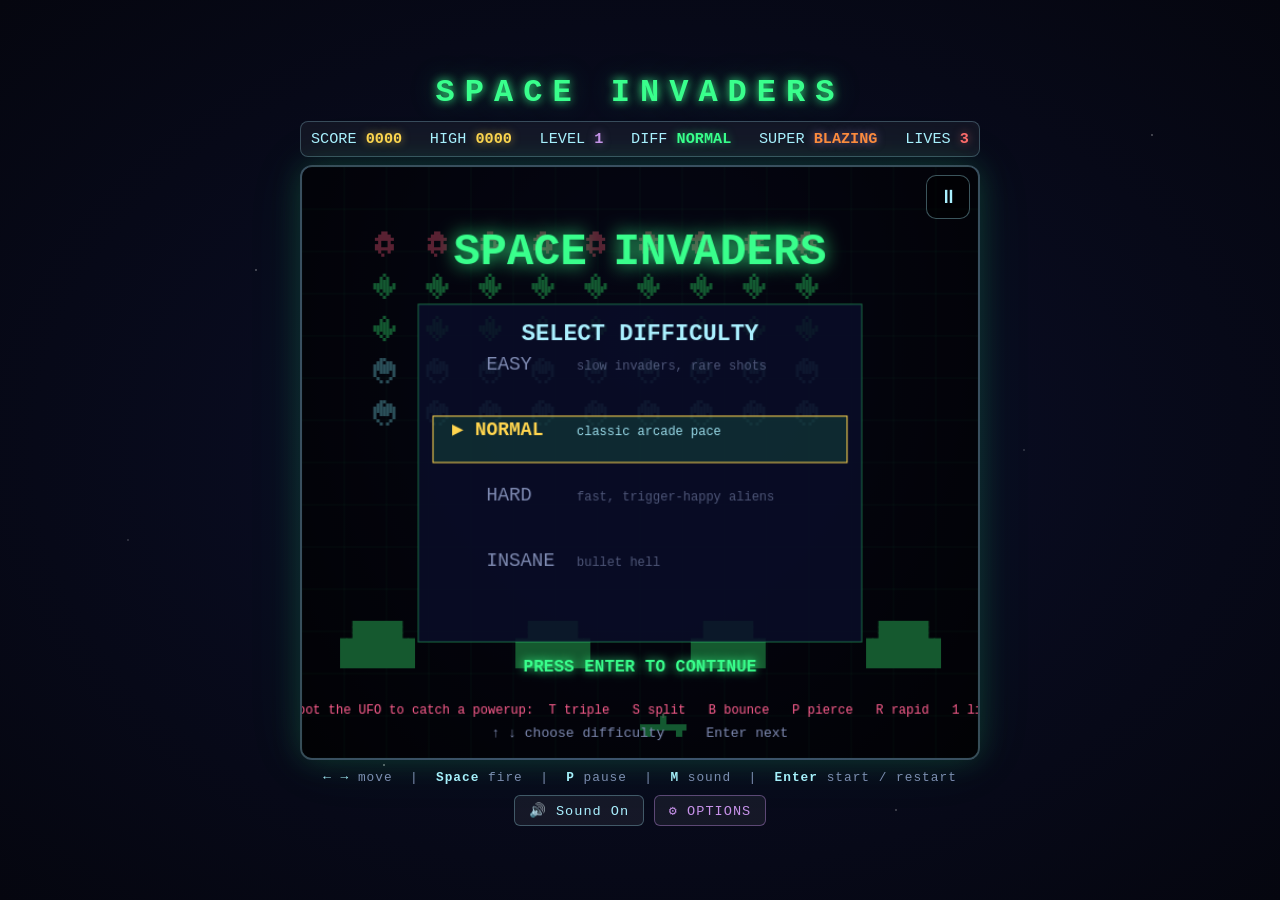
==== index.html @ 7bf7abb4 "initial playable state" ====
<!DOCTYPE html>
<html lang="en">
<head>
<meta charset="UTF-8">
<meta name="viewport" content="width=device-width, initial-scale=1.0, maximum-scale=1.0, user-scalable=no, viewport-fit=cover">
<title>Space Invaders</title>
<link rel="stylesheet" href="styles.css">
</head>
<body>
  <div class="stars"></div>
  <div class="game-wrap">
    <h1>Space Invaders</h1>
    <div class="hud">
      <div>SCORE <span id="score">0000</span></div>
      <div>HIGH <span id="high">0000</span></div>
      <div>LEVEL <span class="level" id="level">1</span></div>
      <div>DIFF <span class="diff" id="diff">NORMAL</span></div>
      <div>SUPER <span class="super" id="super">TRIPLE</span></div>
      <div>LIVES <span class="lives" id="lives">3</span></div>
    </div>
    <div class="stage">
      <canvas id="game" width="640" height="560"></canvas>
      <button id="pauseBtn" class="pause-btn" aria-label="Pause">⏸</button>
    </div>

    <div class="touch-controls" id="touchControls">
      <div class="tc-group">
        <button class="tc-btn" id="btnUp" aria-label="Up">▲</button>
        <button class="tc-btn" id="btnDown" aria-label="Down">▼</button>
        <button class="tc-btn" id="btnLeft" aria-label="Left">◀</button>
        <button class="tc-btn" id="btnRight" aria-label="Right">▶</button>
        <button class="tc-btn small back" id="btnBack" aria-label="Back">BACK</button>
      </div>
      <div class="tc-group">
        <button class="tc-btn fire" id="btnFire" aria-label="Fire">FIRE</button>
      </div>
    </div>

    <div class="controls">
      <b>&larr; &rarr;</b> move &nbsp;|&nbsp; <b>Space</b> fire &nbsp;|&nbsp; <b>P</b> pause &nbsp;|&nbsp; <b>M</b> sound &nbsp;|&nbsp; <b>Enter</b> start / restart
    </div>
    <div class="touch-hint">
      drag to move · tap <b>FIRE</b> to shoot · <b>▲▼</b> choose in menus
    </div>
    <button id="muteBtn" class="mute-btn">🔊 Sound On</button>
    <button id="optionsBtn" class="options-btn" aria-label="Options">⚙ OPTIONS</button>
  </div>

  <div id="optionsOverlay" class="options-overlay" hidden>
    <div class="options-panel">
      <h2>OPTIONS</h2>
      <label for="musicVol">MUSIC VOLUME</label>
      <input type="range" id="musicVol" min="0" max="100" step="5" value="60">
      <div><span id="musicVolLabel" class="vol-label">60%</span></div>
      <button id="optionsClose" class="options-close">CLOSE</button>
    </div>
  </div>

<script type="module" src="js/main.js"></script>
</body>
</html>
---- styles.css ----
/* ---------- Base ---------- */
* { margin: 0; padding: 0; box-sizing: border-box; -webkit-tap-highlight-color: transparent; }

html, body { touch-action: manipulation; overscroll-behavior: none; }

body {
  background: radial-gradient(ellipse at center, #0b0f2a 0%, #05060f 100%);
  min-height: 100vh;
  min-height: 100dvh;
  display: flex;
  align-items: center;
  justify-content: center;
  font-family: 'Courier New', monospace;
  overflow: hidden;
  padding: 8px;
}

/* ---------- Starfield background ---------- */
.stars {
  position: fixed;
  inset: 0;
  background-image:
    radial-gradient(1px 1px at 20% 30%, rgba(255,255,255,.8), transparent),
    radial-gradient(1px 1px at 40% 70%, rgba(255,255,255,.6), transparent),
    radial-gradient(1.5px 1.5px at 60% 20%, rgba(255,255,255,.7), transparent),
    radial-gradient(1px 1px at 80% 50%, rgba(255,255,255,.5), transparent),
    radial-gradient(1.5px 1.5px at 30% 85%, rgba(255,255,255,.6), transparent),
    radial-gradient(1px 1px at 90% 15%, rgba(255,255,255,.8), transparent),
    radial-gradient(1px 1px at 10% 60%, rgba(255,255,255,.5), transparent),
    radial-gradient(1px 1px at 70% 90%, rgba(255,255,255,.7), transparent);
  animation: twinkle 4s ease-in-out infinite alternate;
  pointer-events: none;
}

@keyframes twinkle {
  from { opacity: .5; }
  to { opacity: 1; }
}

/* ---------- Layout ---------- */
.game-wrap {
  position: relative;
  z-index: 1;
  text-align: center;
  width: 100%;
  max-width: 680px;
}

h1 {
  color: #39ff8c;
  text-shadow: 0 0 10px #39ff8c, 0 0 30px #39ff8c55, 0 0 60px #39ff8c33;
  font-size: 2rem;
  letter-spacing: 10px;
  margin-bottom: 10px;
  text-transform: uppercase;
}

/* ---------- HUD ---------- */
.hud {
  display: flex;
  justify-content: space-between;
  align-items: center;
  color: #aaf0ff;
  font-size: .95rem;
  padding: 8px 10px;
  margin-bottom: 8px;
  background: rgba(255,255,255,.05);
  border: 1px solid rgba(170,240,255,.25);
  border-radius: 8px;
  backdrop-filter: blur(4px);
  gap: 6px;
  flex-wrap: wrap;
}

.hud span { font-weight: bold; color: #ffd54f; text-shadow: 0 0 8px #ffd54f88; }
.hud .lives { color: #ff6b6b; text-shadow: 0 0 8px #ff6b6b88; }
.hud .level { color: #c792ea; text-shadow: 0 0 8px #c792ea88; }
.hud .diff { color: #39ff8c; text-shadow: 0 0 8px #39ff8c88; }
.hud .super { color: #c792ea; text-shadow: 0 0 8px #c792ea88; }

/* ---------- Stage & canvas ---------- */
.stage {
  position: relative;
  width: 100%;
  touch-action: none;
  user-select: none;
  -webkit-user-select: none;
}

canvas {
  display: block;
  width: 100%;
  height: auto;
  background: radial-gradient(ellipse at 50% 30%, #10133a 0%, #05060f 100%);
  border: 2px solid rgba(170,240,255,.3);
  border-radius: 12px;
  box-shadow: 0 0 30px rgba(57,255,140,.15), 0 0 60px rgba(57,255,140,.08);
  cursor: none;
  touch-action: none;
}

.pause-btn {
  position: absolute;
  top: 10px;
  right: 10px;
  width: 44px;
  height: 44px;
  font-size: 1.2rem;
  background: rgba(0,0,0,.45);
  color: #aaf0ff;
  border: 1px solid rgba(170,240,255,.35);
  border-radius: 10px;
  cursor: pointer;
  touch-action: manipulation;
  display: flex;
  align-items: center;
  justify-content: center;
}
.pause-btn:active { background: rgba(170,240,255,.25); }

/* ---------- Desktop controls ---------- */
.controls {
  color: #7f8bb3;
  margin-top: 10px;
  font-size: .8rem;
  letter-spacing: 1px;
}

.controls b { color: #aaf0ff; }

.mute-btn {
  margin-top: 10px;
  background: rgba(255,255,255,.06);
  color: #aaf0ff;
  border: 1px solid rgba(170,240,255,.3);
  border-radius: 6px;
  padding: 6px 14px;
  font-family: 'Courier New', monospace;
  font-size: .85rem;
  letter-spacing: 1px;
  cursor: pointer;
  touch-action: manipulation;
  transition: all .15s ease;
}
.mute-btn:hover { background: rgba(170,240,255,.15); box-shadow: 0 0 12px rgba(170,240,255,.3); }

/* ---------- Touch controls (shown on touch devices / small screens) ---------- */
.touch-controls {
  display: none;
  justify-content: space-between;
  align-items: center;
  margin-top: 12px;
  gap: 12px;
  user-select: none;
  -webkit-user-select: none;
}
.touch-controls.visible { display: flex; }

.tc-group {
  display: flex;
  gap: 10px;
}
.tc-btn {
  min-width: 64px;
  height: 64px;
  border-radius: 14px;
  font-size: 1.6rem;
  font-weight: bold;
  font-family: 'Courier New', monospace;
  background: rgba(255,255,255,.08);
  color: #aaf0ff;
  border: 2px solid rgba(170,240,255,.35);
  cursor: pointer;
  touch-action: none;
  display: flex;
  align-items: center;
  justify-content: center;
  box-shadow: 0 4px 0 rgba(0,0,0,.4);
  transition: transform .05s ease, background .1s ease;
}
.tc-btn:active, .tc-btn.pressed {
  transform: translateY(3px);
  background: rgba(170,240,255,.3);
  box-shadow: 0 1px 0 rgba(0,0,0,.4);
}
.tc-btn.small {
  min-width: 52px;
  height: 52px;
  font-size: 1.1rem;
}
.tc-btn.fire {
  min-width: 96px;
  height: 96px;
  border-radius: 50%;
  font-size: 1.1rem;
  color: #0b0f2a;
  background: linear-gradient(180deg, #ff6b6b, #e63946);
  border-color: #ff9a9a;
  box-shadow: 0 6px 0 #b3252f, 0 0 20px rgba(255,107,107,.5);
}
.tc-btn.fire:active, .tc-btn.fire.pressed {
  transform: translateY(4px);
  box-shadow: 0 2px 0 #b3252f;
}
.tc-btn.back { color: #ffb703; border-color: rgba(255,183,3,.4); }

.touch-hint {
  display: none;
  color: #7f8bb3;
  font-size: .72rem;
  margin-top: 8px;
  letter-spacing: .5px;
}

@media (pointer: coarse), (max-width: 860px) {
  .touch-controls { display: flex; }
  .controls { display: none; }
}
@media (pointer: coarse) {
  .touch-hint { display: block; }
}

/* Landscape phones: keep everything compact */
@media (max-height: 500px) {
  body { padding: 4px; }
  h1 { font-size: 1.3rem; letter-spacing: 6px; margin-bottom: 6px; }
  .hud { font-size: .75rem; padding: 5px 8px; }
  .game-wrap { max-width: 92vw; }
  .tc-btn { min-width: 52px; height: 52px; font-size: 1.3rem; }
  .tc-btn.fire { min-width: 76px; height: 76px; font-size: .9rem; }
  .touch-controls { margin-top: 6px; }
}
  /* ---------- Options menu ---------- */
  .options-btn {
    margin-top: 10px;
    background: rgba(255,255,255,.06);
    color: #c792ea;
    border: 1px solid rgba(199,146,234,.4);
    border-radius: 6px;
    padding: 6px 14px;
    font-family: 'Courier New', monospace;
    font-size: .85rem;
    letter-spacing: 1px;
    cursor: pointer;
    touch-action: manipulation;
    transition: all .15s ease;
  }
  .options-btn:hover { background: rgba(199,146,234,.15); box-shadow: 0 0 12px rgba(199,146,234,.35); }

  .options-overlay {
    position: fixed;
    inset: 0;
    z-index: 20;
    display: flex;
    align-items: center;
    justify-content: center;
    background: rgba(5,6,15,.75);
    backdrop-filter: blur(3px);
  }
  .options-overlay[hidden] { display: none; }

  .options-panel {
    width: min(90vw, 400px);
    background: rgba(10,14,40,.96);
    border: 2px solid rgba(199,146,234,.5);
    border-radius: 12px;
    box-shadow: 0 0 30px rgba(199,146,234,.3);
    padding: 26px 28px 22px;
    text-align: center;
    color: #aaf0ff;
    font-family: 'Courier New', monospace;
  }
  .options-panel h2 {
    color: #c792ea;
    letter-spacing: 6px;
    font-size: 1.4rem;
    margin-bottom: 22px;
    text-shadow: 0 0 12px rgba(199,146,234,.7);
  }
  .options-panel label {
    display: block;
    letter-spacing: 2px;
    font-size: .9rem;
    margin-bottom: 14px;
  }
  .options-panel input[type="range"] {
    width: 100%;
    accent-color: #39ff8c;
    cursor: pointer;
  }
  .vol-label {
    display: inline-block;
    margin: 12px 0 20px;
    color: #39ff8c;
    font-weight: bold;
    letter-spacing: 2px;
  }
  .options-close {
    background: rgba(255,255,255,.06);
    color: #aaf0ff;
    border: 1px solid rgba(170,240,255,.3);
    border-radius: 6px;
    padding: 8px 22px;
    font-family: 'Courier New', monospace;
    font-size: .85rem;
    letter-spacing: 2px;
    cursor: pointer;
    transition: all .15s ease;
  }
  .options-close:hover { background: rgba(170,240,255,.15); box-shadow: 0 0 12px rgba(170,240,255,.3); }
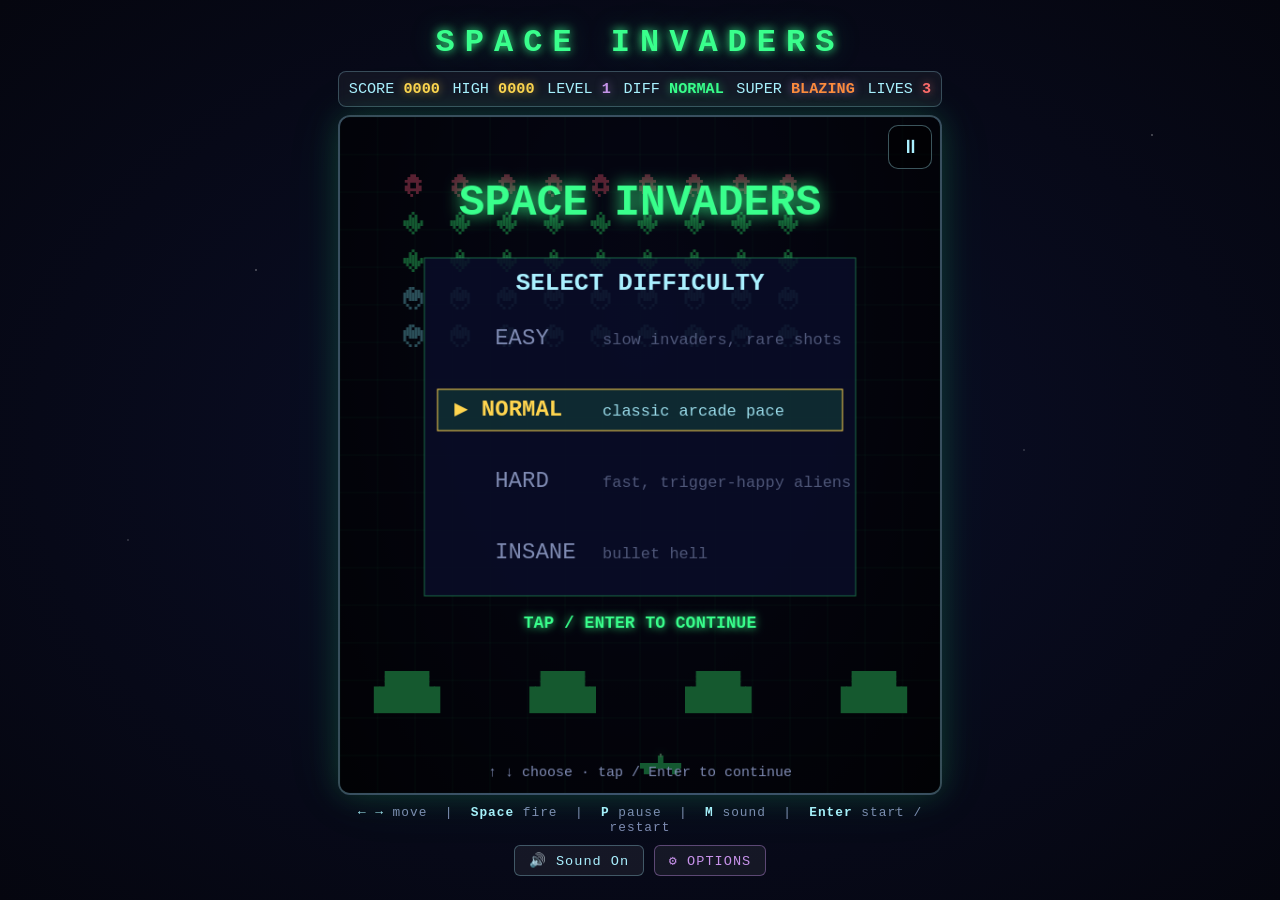
==== commit 48b82693: "Refactor menu, improve mobile controls and layout - Split start-screen menu logic into js/menu.js (M" ====
--- a/index.html
+++ b/index.html
@@ -19,28 +19,15 @@
       <div>LIVES <span class="lives" id="lives">3</span></div>
     </div>
     <div class="stage">
-      <canvas id="game" width="640" height="560"></canvas>
+      <canvas id="game" width="640" height="720"></canvas>
       <button id="pauseBtn" class="pause-btn" aria-label="Pause">⏸</button>
-    </div>
-
-    <div class="touch-controls" id="touchControls">
-      <div class="tc-group">
-        <button class="tc-btn" id="btnUp" aria-label="Up">▲</button>
-        <button class="tc-btn" id="btnDown" aria-label="Down">▼</button>
-        <button class="tc-btn" id="btnLeft" aria-label="Left">◀</button>
-        <button class="tc-btn" id="btnRight" aria-label="Right">▶</button>
-        <button class="tc-btn small back" id="btnBack" aria-label="Back">BACK</button>
-      </div>
-      <div class="tc-group">
-        <button class="tc-btn fire" id="btnFire" aria-label="Fire">FIRE</button>
-      </div>
     </div>
 
     <div class="controls">
       <b>&larr; &rarr;</b> move &nbsp;|&nbsp; <b>Space</b> fire &nbsp;|&nbsp; <b>P</b> pause &nbsp;|&nbsp; <b>M</b> sound &nbsp;|&nbsp; <b>Enter</b> start / restart
     </div>
     <div class="touch-hint">
-      drag to move · tap <b>FIRE</b> to shoot · <b>▲▼</b> choose in menus
+      drag to move · auto-fire
     </div>
     <button id="muteBtn" class="mute-btn">🔊 Sound On</button>
     <button id="optionsBtn" class="options-btn" aria-label="Options">⚙ OPTIONS</button>
@@ -56,6 +43,15 @@
     </div>
   </div>
 
+  <div id="pauseMenu" class="pause-menu" hidden>
+    <div class="pause-panel">
+      <h2>PAUSED</h2>
+      <button id="pauseResume">▶ RESUME</button>
+      <button id="pauseRestart">↻ RESTART</button>
+      <button id="pauseQuit">⌂ MAIN MENU</button>
+    </div>
+  </div>
+
 <script type="module" src="js/main.js"></script>
 </body>
 </html>
--- a/styles.css
+++ b/styles.css
@@ -44,6 +44,8 @@
   text-align: center;
   width: 100%;
   max-width: 680px;
+  /* keep the whole column on screen on short viewports */
+  max-width: min(680px, calc((100dvh - 220px) * (640 / 720)));
 }
 
 h1 {
@@ -144,66 +146,6 @@
 }
 .mute-btn:hover { background: rgba(170,240,255,.15); box-shadow: 0 0 12px rgba(170,240,255,.3); }
 
-/* ---------- Touch controls (shown on touch devices / small screens) ---------- */
-.touch-controls {
-  display: none;
-  justify-content: space-between;
-  align-items: center;
-  margin-top: 12px;
-  gap: 12px;
-  user-select: none;
-  -webkit-user-select: none;
-}
-.touch-controls.visible { display: flex; }
-
-.tc-group {
-  display: flex;
-  gap: 10px;
-}
-.tc-btn {
-  min-width: 64px;
-  height: 64px;
-  border-radius: 14px;
-  font-size: 1.6rem;
-  font-weight: bold;
-  font-family: 'Courier New', monospace;
-  background: rgba(255,255,255,.08);
-  color: #aaf0ff;
-  border: 2px solid rgba(170,240,255,.35);
-  cursor: pointer;
-  touch-action: none;
-  display: flex;
-  align-items: center;
-  justify-content: center;
-  box-shadow: 0 4px 0 rgba(0,0,0,.4);
-  transition: transform .05s ease, background .1s ease;
-}
-.tc-btn:active, .tc-btn.pressed {
-  transform: translateY(3px);
-  background: rgba(170,240,255,.3);
-  box-shadow: 0 1px 0 rgba(0,0,0,.4);
-}
-.tc-btn.small {
-  min-width: 52px;
-  height: 52px;
-  font-size: 1.1rem;
-}
-.tc-btn.fire {
-  min-width: 96px;
-  height: 96px;
-  border-radius: 50%;
-  font-size: 1.1rem;
-  color: #0b0f2a;
-  background: linear-gradient(180deg, #ff6b6b, #e63946);
-  border-color: #ff9a9a;
-  box-shadow: 0 6px 0 #b3252f, 0 0 20px rgba(255,107,107,.5);
-}
-.tc-btn.fire:active, .tc-btn.fire.pressed {
-  transform: translateY(4px);
-  box-shadow: 0 2px 0 #b3252f;
-}
-.tc-btn.back { color: #ffb703; border-color: rgba(255,183,3,.4); }
-
 .touch-hint {
   display: none;
   color: #7f8bb3;
@@ -213,7 +155,6 @@
 }
 
 @media (pointer: coarse), (max-width: 860px) {
-  .touch-controls { display: flex; }
   .controls { display: none; }
 }
 @media (pointer: coarse) {
@@ -225,10 +166,7 @@
   body { padding: 4px; }
   h1 { font-size: 1.3rem; letter-spacing: 6px; margin-bottom: 6px; }
   .hud { font-size: .75rem; padding: 5px 8px; }
-  .game-wrap { max-width: 92vw; }
-  .tc-btn { min-width: 52px; height: 52px; font-size: 1.3rem; }
-  .tc-btn.fire { min-width: 76px; height: 76px; font-size: .9rem; }
-  .touch-controls { margin-top: 6px; }
+  .game-wrap { max-width: 92vw; max-width: min(92vw, calc((100dvh - 110px) * (640 / 720))); }
 }
   /* ---------- Options menu ---------- */
   .options-btn {
@@ -307,4 +245,55 @@
     cursor: pointer;
     transition: all .15s ease;
   }
-  .options-close:hover { background: rgba(170,240,255,.15); box-shadow: 0 0 12px rgba(170,240,255,.3); }+  .options-close:hover { background: rgba(170,240,255,.15); box-shadow: 0 0 12px rgba(170,240,255,.3); }
+
+/* ---------- Mobile pause menu (touch devices can't press Enter / P) ---------- */
+.pause-menu {
+  position: fixed;
+  inset: 0;
+  z-index: 30;
+  display: flex;
+  align-items: center;
+  justify-content: center;
+  background: rgba(5,6,15,.75);
+  backdrop-filter: blur(3px);
+}
+.pause-menu[hidden] { display: none; }
+
+.pause-panel {
+  width: min(80vw, 300px);
+  background: rgba(10,14,40,.96);
+  border: 2px solid rgba(255,213,79,.5);
+  border-radius: 12px;
+  box-shadow: 0 0 30px rgba(255,213,79,.25);
+  padding: 24px 24px 20px;
+  text-align: center;
+  color: #aaf0ff;
+  font-family: 'Courier New', monospace;
+}
+.pause-panel h2 {
+  color: #ffd54f;
+  letter-spacing: 6px;
+  font-size: 1.4rem;
+  margin-bottom: 20px;
+  text-shadow: 0 0 12px rgba(255,213,79,.6);
+}
+.pause-panel button {
+  display: block;
+  width: 100%;
+  margin: 0 0 12px;
+  background: rgba(255,255,255,.06);
+  color: #aaf0ff;
+  border: 1px solid rgba(170,240,255,.3);
+  border-radius: 8px;
+  padding: 12px;
+  font-family: 'Courier New', monospace;
+  font-size: 1rem;
+  letter-spacing: 2px;
+  cursor: pointer;
+  touch-action: manipulation;
+  transition: all .15s ease;
+}
+.pause-panel button:active { background: rgba(170,240,255,.3); transform: translateY(1px); }
+.pause-panel button:hover { background: rgba(170,240,255,.15); }
+.pause-panel button:last-child { margin-bottom: 0; }
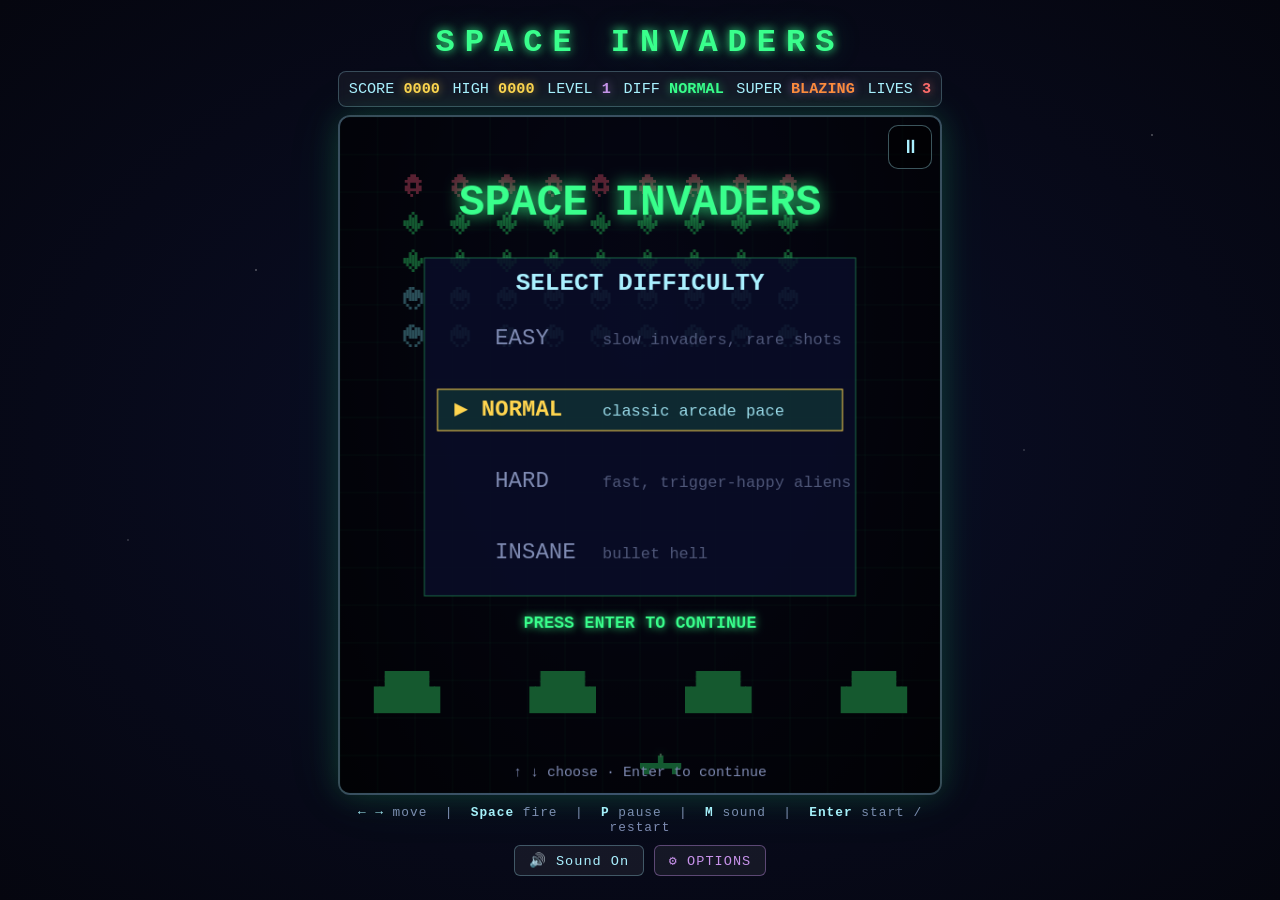
==== commit d15b0978: "Scale difficulty, make powers stack, and spawn them much more often - Dramatic difficulty scaling (E" ====
--- a/index.html
+++ b/index.html
@@ -21,6 +21,11 @@
     <div class="stage">
       <canvas id="game" width="640" height="720"></canvas>
       <button id="pauseBtn" class="pause-btn" aria-label="Pause">⏸</button>
+    </div>
+
+    <div class="menu-controls" id="menuControls" hidden>
+      <button id="menuBack" class="menu-btn">◀ BACK</button>
+      <button id="menuConfirm" class="menu-btn primary">✓ CONFIRM</button>
     </div>
 
     <div class="controls">
--- a/styles.css
+++ b/styles.css
@@ -120,6 +120,47 @@
 }
 .pause-btn:active { background: rgba(170,240,255,.25); }
 
+/* ---------- Mobile start-menu confirm/back buttons ---------- */
+.menu-controls {
+  display: flex;
+  gap: 12px;
+  justify-content: center;
+  margin-top: 12px;
+}
+.menu-controls[hidden] { display: none; }
+
+.menu-btn {
+  min-width: 112px;
+  padding: 9px 14px;
+  font-family: 'Courier New', monospace;
+  font-size: .88rem;
+  letter-spacing: 2px;
+  border-radius: 8px;
+  cursor: pointer;
+  touch-action: manipulation;
+  color: #aaf0ff;
+  background: rgba(10,14,40,.85);
+  border: 2px solid rgba(170,240,255,.35);
+  text-shadow: 0 0 8px rgba(170,240,255,.45);
+  transition: all .15s ease;
+}
+.menu-btn:hover { background: rgba(170,240,255,.12); box-shadow: 0 0 14px rgba(170,240,255,.25); }
+.menu-btn:active { transform: translateY(1px); }
+
+.menu-btn#menuBack {
+  color: #ffd54f;
+  border-color: rgba(255,213,79,.45);
+  text-shadow: 0 0 8px rgba(255,213,79,.5);
+}
+.menu-btn#menuBack:hover { background: rgba(255,213,79,.12); box-shadow: 0 0 14px rgba(255,213,79,.3); }
+
+.menu-btn.primary {
+  color: #39ff8c;
+  border-color: rgba(57,255,140,.5);
+  text-shadow: 0 0 10px rgba(57,255,140,.6);
+}
+.menu-btn.primary:hover { background: rgba(57,255,140,.14); box-shadow: 0 0 16px rgba(57,255,140,.35); }
+
 /* ---------- Desktop controls ---------- */
 .controls {
   color: #7f8bb3;
